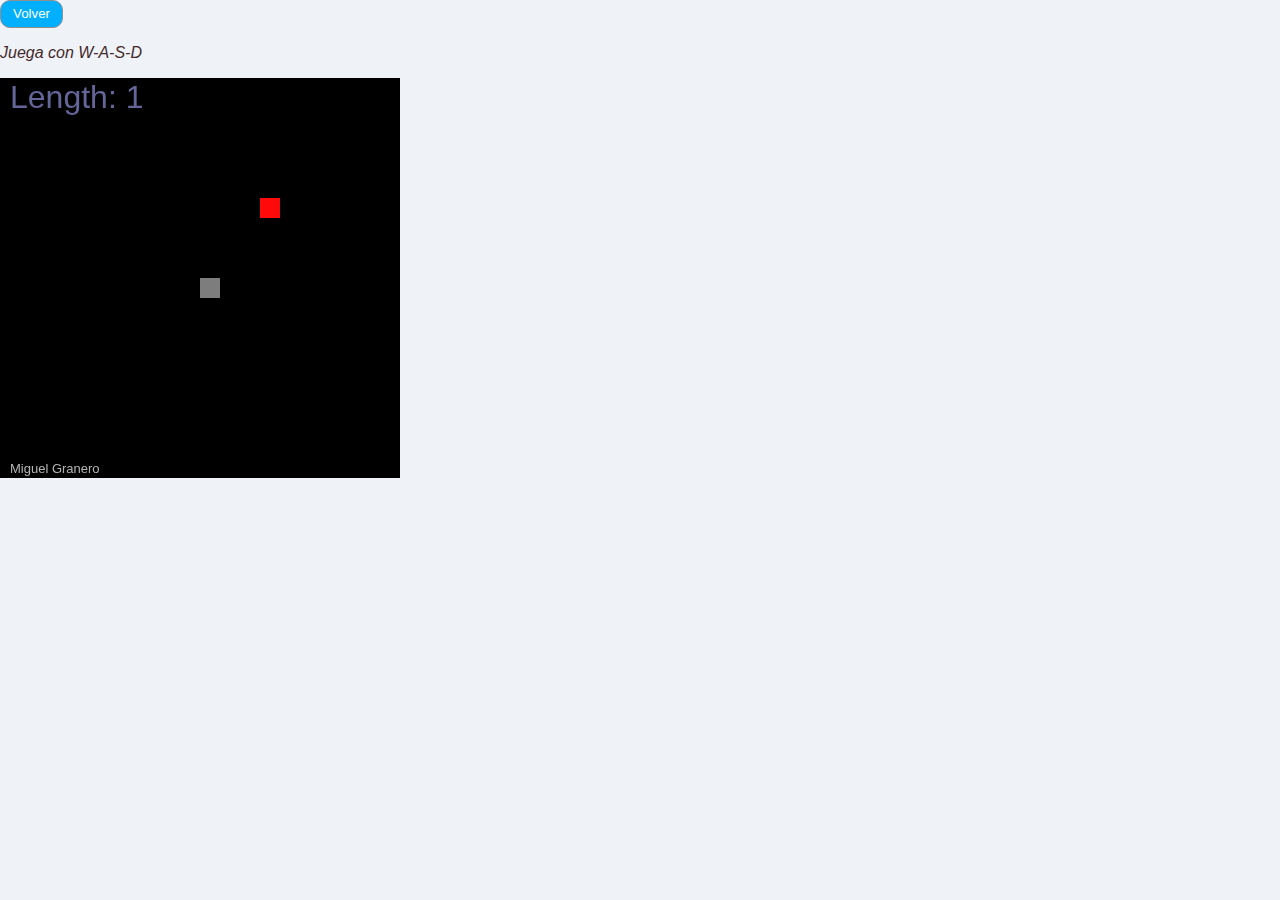
==== web_server-final/p5js/index.html @ 69ee56f7 "Add files via upload" ====
<html>
<head>
  <meta charset="utf-8">
		<link rel="stylesheet" href="../style.css">
		<meta name="viewport" content="width=device-width, initial-scale=1.0">
		<meta name="author" content="usuario" >
		<title>HTML y CSS</title>
</head>

<body>
<div class="block"> <script language="javascript" type="text/javascript" src="libraries/p5.js"></script>
  <!-- uncomment lines below to include extra p5 libraries -->
  <!--<script language="javascript" src="libraries/p5.dom.js"></script>-->
  <!--<script language="javascript" src="libraries/p5.sound.js"></script>-->
   <script language="javascript" type="text/javascript" src="snake.js"></script>
	<script language="javascript" type="text/javascript" src="sketch.js"></script>
	<script language="javascript" type="text/javascript" src="food.js"></script>
	<a href="../index.html"><button>Volver</button></a>
	<p><i>Juega con W-A-S-D</i></p>
	</div>
</body>
</html>
---- web_server-final/style.css ----
/* Global */

*,

@font-face {
    font-family: 'quicksand';
    src: url('fonts/belligerent.ttf');
    font-weight: normal;
    font-style: normal;

}
  
body {
    background-color: #eff2f7;
    margin: 0;
    padding: 0;
    font-family: arial;
    color: #432929;
}
h1 {
    font-size: 25px;
    margin-bottom: 0.6em;
    background: #00B0FF;
    color: #fff;
    padding: 0.3em;
    border-radius: 4px;
}

h3 {
    font-size: 18px;
    margin-bottom: 0.3em;
    color: #f0f0f0;
    padding: 0.3em;
    border-radius: 4px;
    background: #222;
}

h2 {
    font-size: 18px;
    margin-bottom: 0.3em;
    background: #f4a142;
    color: #222;
    padding: 0.3em;
    border-radius: 4px;
}
img {
    border: 1px solid #ddd;
    border-radius: 10px;
    padding: 5px;
}

img:hover {
    box-shadow: 0 0 3px 2px rgba(0, 140, 186, 0.5);
}

h1 button {
    
}
h1 button:hover {
    background: #00c7ff;
}
label {
    display: inline-block;
    width: 135px;
}
button {
	 background: #00B0FF;
    color: #fff;
    border: 1px solid #8F8F8F;
    border-radius: 10px;
    padding: 0.4em 0.9em;
}
button:hover {
    background: #00c7ff;
}
.right {
    float: right;
}
.left {
	float: left;
}
.clean-both {
	clear: both;
}
.bold {
    font-weight: bold;
}
.block {
    display: block;
}
.inline-block {
    display: inline-block;
}
.nomargin {
    margin: 0
}
.margin-index {
    margin-left: 200px;
}
.margin-bottom {
	margin-bottom: 20px;
}
.blue {
    color: #00B0FF
}
.small {
    font-size: 14px;
    color: #727272
}
.overflow{
	overflow:auto;
}
.pfixed{
	position:fixed;
}

/* Navigation */

nav {
    background: #222;
	margin: 0.25em 0.5em;
	border-radius: 10px;
}
nav a {
	display: inline-block;
    color: #999;
    padding: 0.8em;
    text-decoration: none;
	margin: 0.1em 0.25em;
}
nav a:hover {
    background: #000;
    color: #f0f0f0;
}
/* Content */

#content {
    padding: 0.34em;
	margin: 0.2em;
	overflow: auto;
}
table {
    padding: 0;
    width: 100%;
    max-width: 960px;
    margin: auto ;
    border: 0.1em solid #eff2f7; 
    background: #222222;
    
}
table th {
    background: #222222;
    color: #f0f0f0;
    font-size: 20px;
}
table td {
    font-size: 18px;
    background: #eff2f7;
}
table th,
table td {
    text-align: center;
    padding: 0.1em 0;
}
/* Specific */

#titulo {
	font-family: quicksand, monospace;
	font-size: 40px;
    margin:0.2em;
	margin-top: 0.1em;
    background: #f4a142;
    color: #222;
    padding: 0.7em;
    border-radius: 10px;
}
#introhtml{
	display: none;	
}
#estructurahtml{
	display: none;	
}
#ethtml{
	display: none;
}
#elehtml{
	display: none;
}
#introcss{
	display: none;	
}
#inclucss{
	display: none;	
}
#seleccss{
	display: none;	
}
#cajacss{
	display: none;	
}
#poscss{
	display: none;	
}

#latnav{
	float: left;
	width: 190px;
	min-height: 20px;
	word-wrap: break-word;
	position: sticky;
	top: 10px;
}
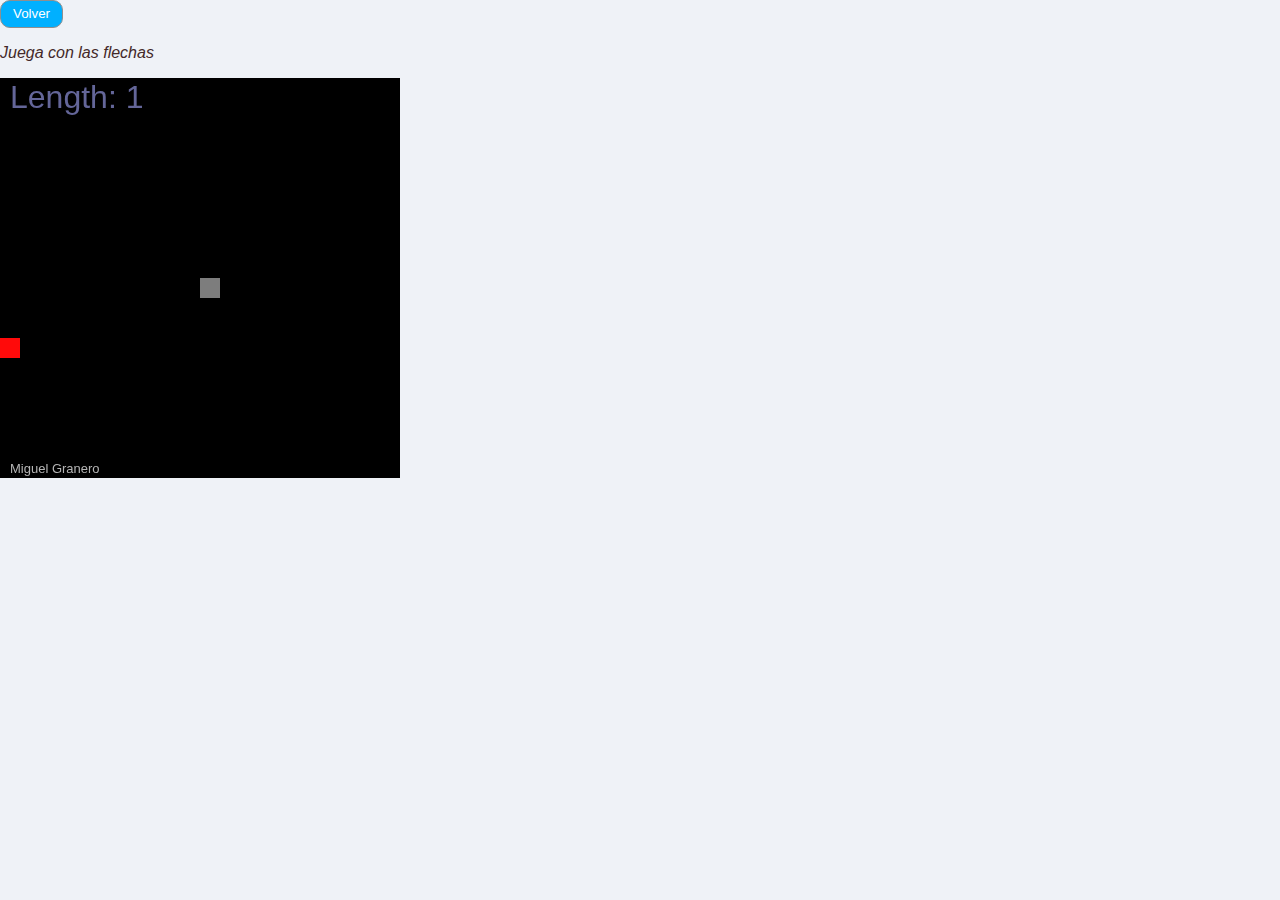
==== commit ae078e6e: "Update index.html" ====
--- a/web_server-final/p5js/index.html
+++ b/web_server-final/p5js/index.html
@@ -16,7 +16,7 @@
 	<script language="javascript" type="text/javascript" src="sketch.js"></script>
 	<script language="javascript" type="text/javascript" src="food.js"></script>
 	<a href="../index.html"><button>Volver</button></a>
-	<p><i>Juega con W-A-S-D</i></p>
+	<p><i>Juega con las flechas</i></p>
 	</div>
 </body>
-</html>+</html>
